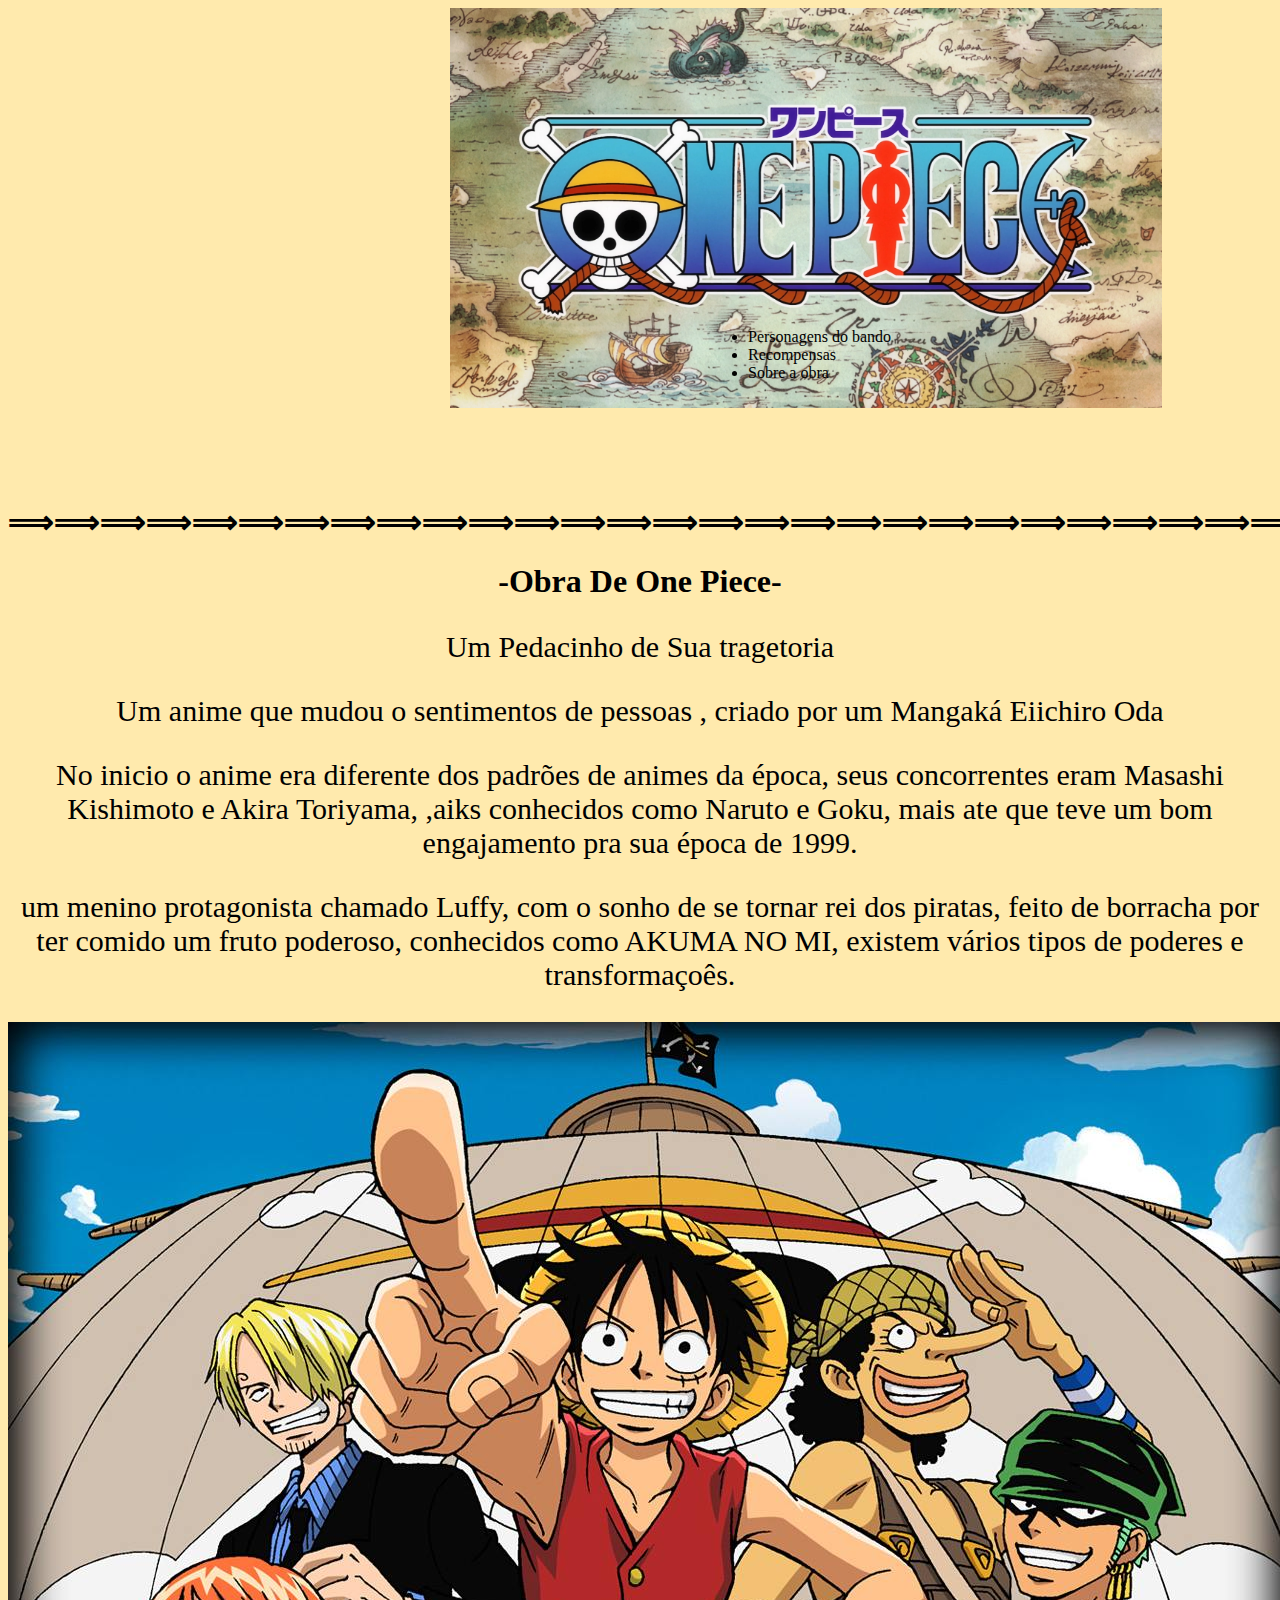
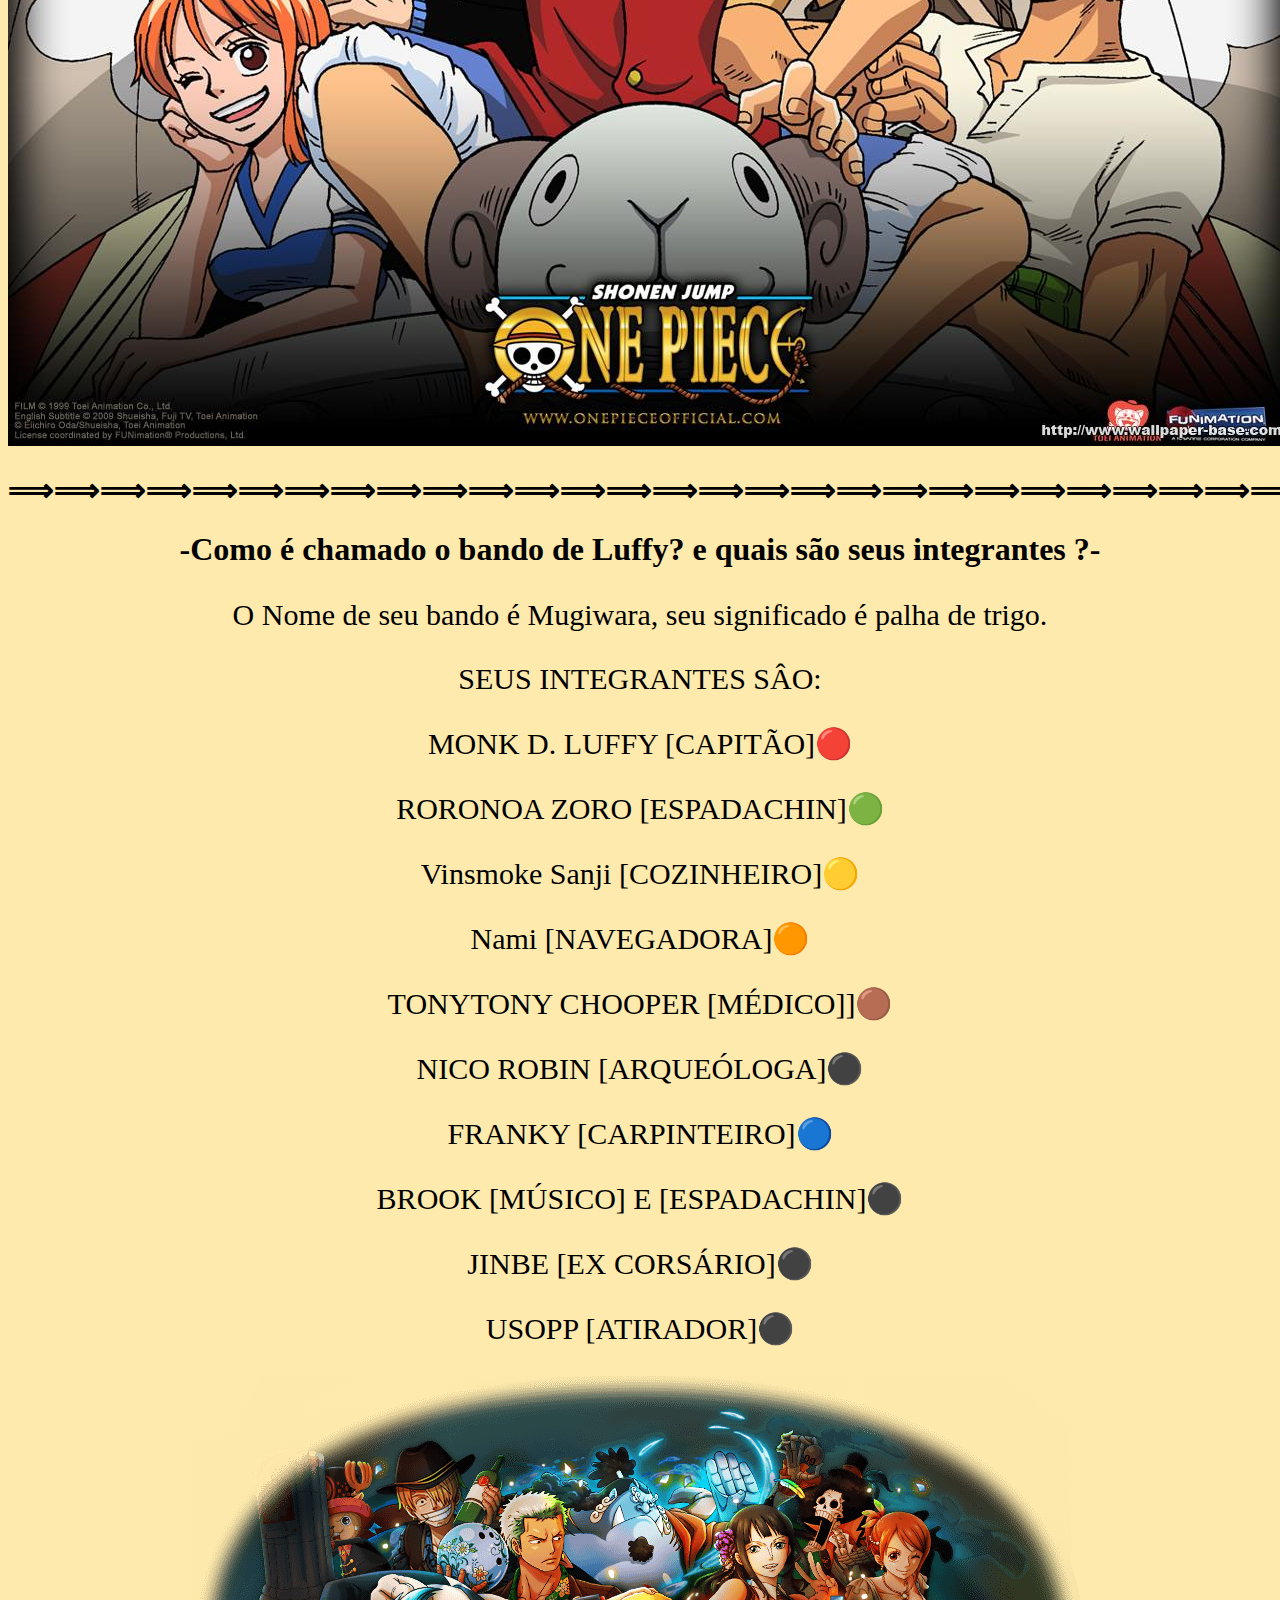
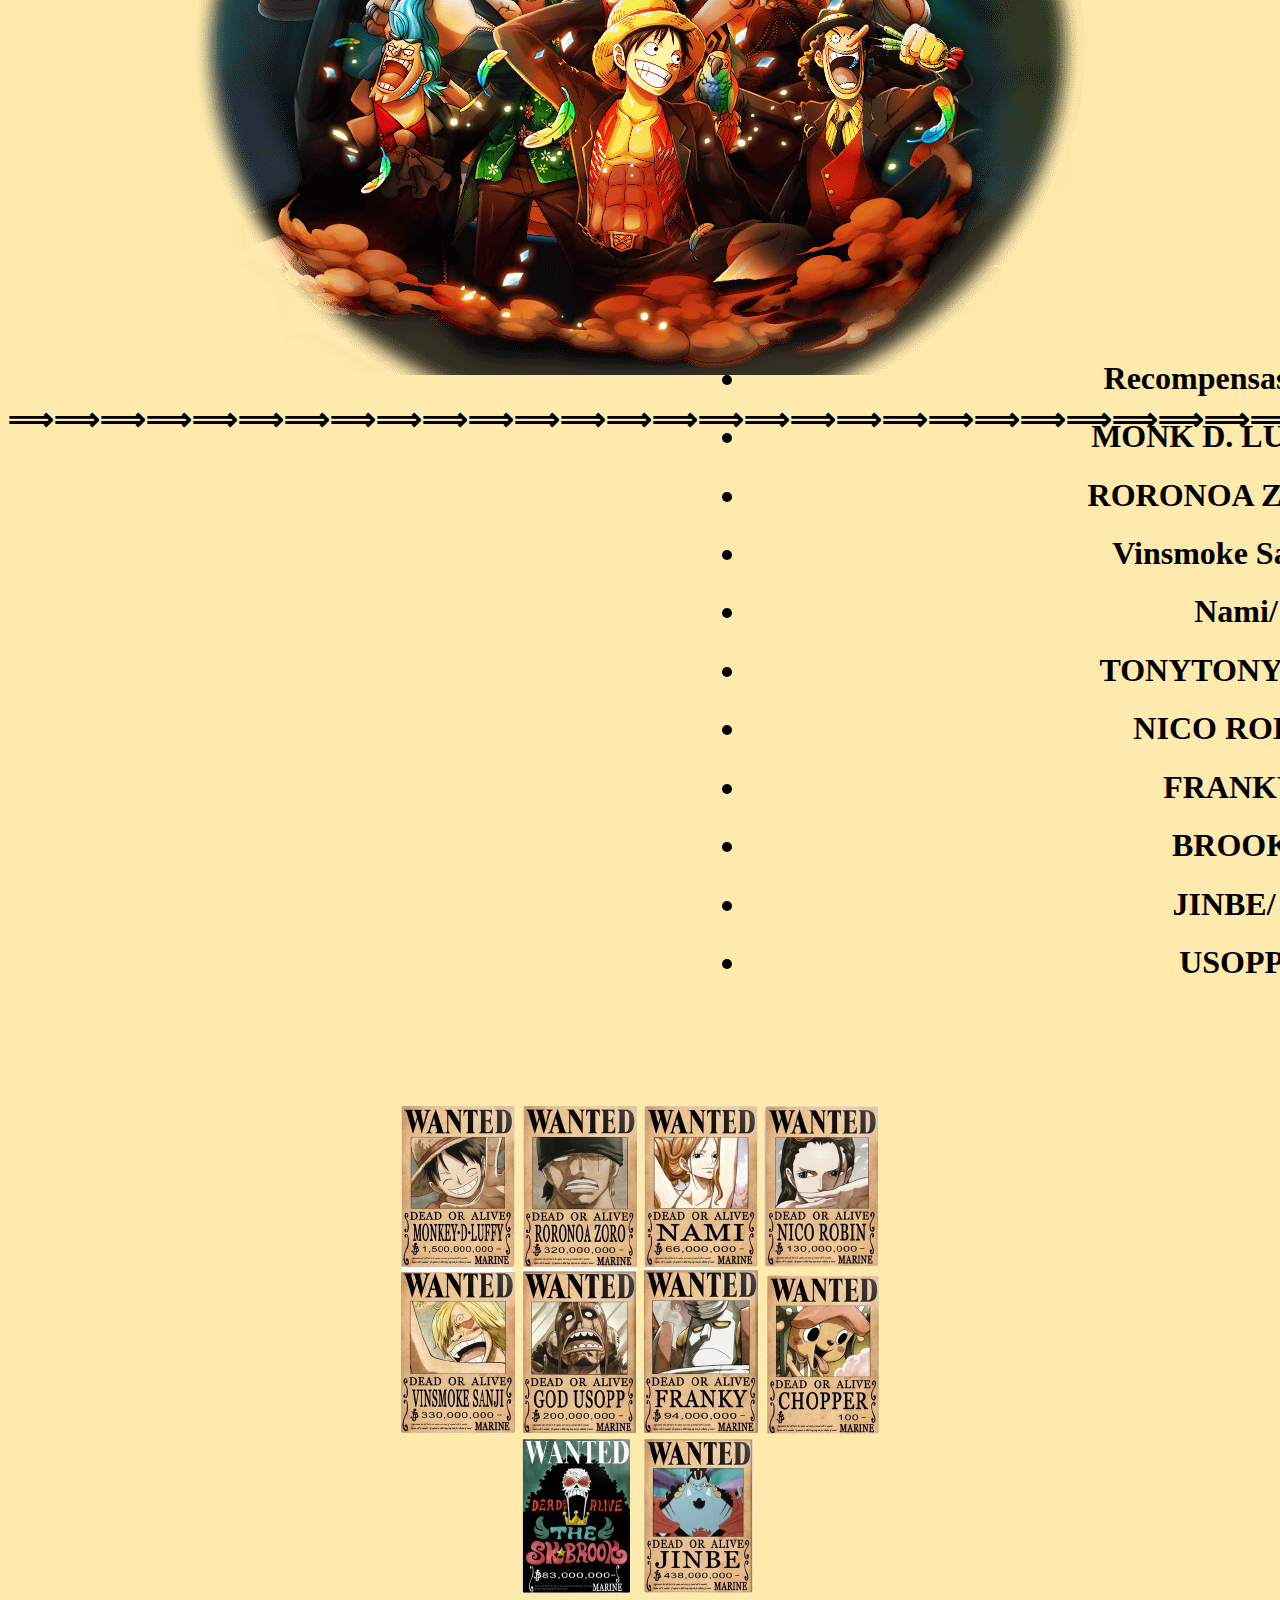
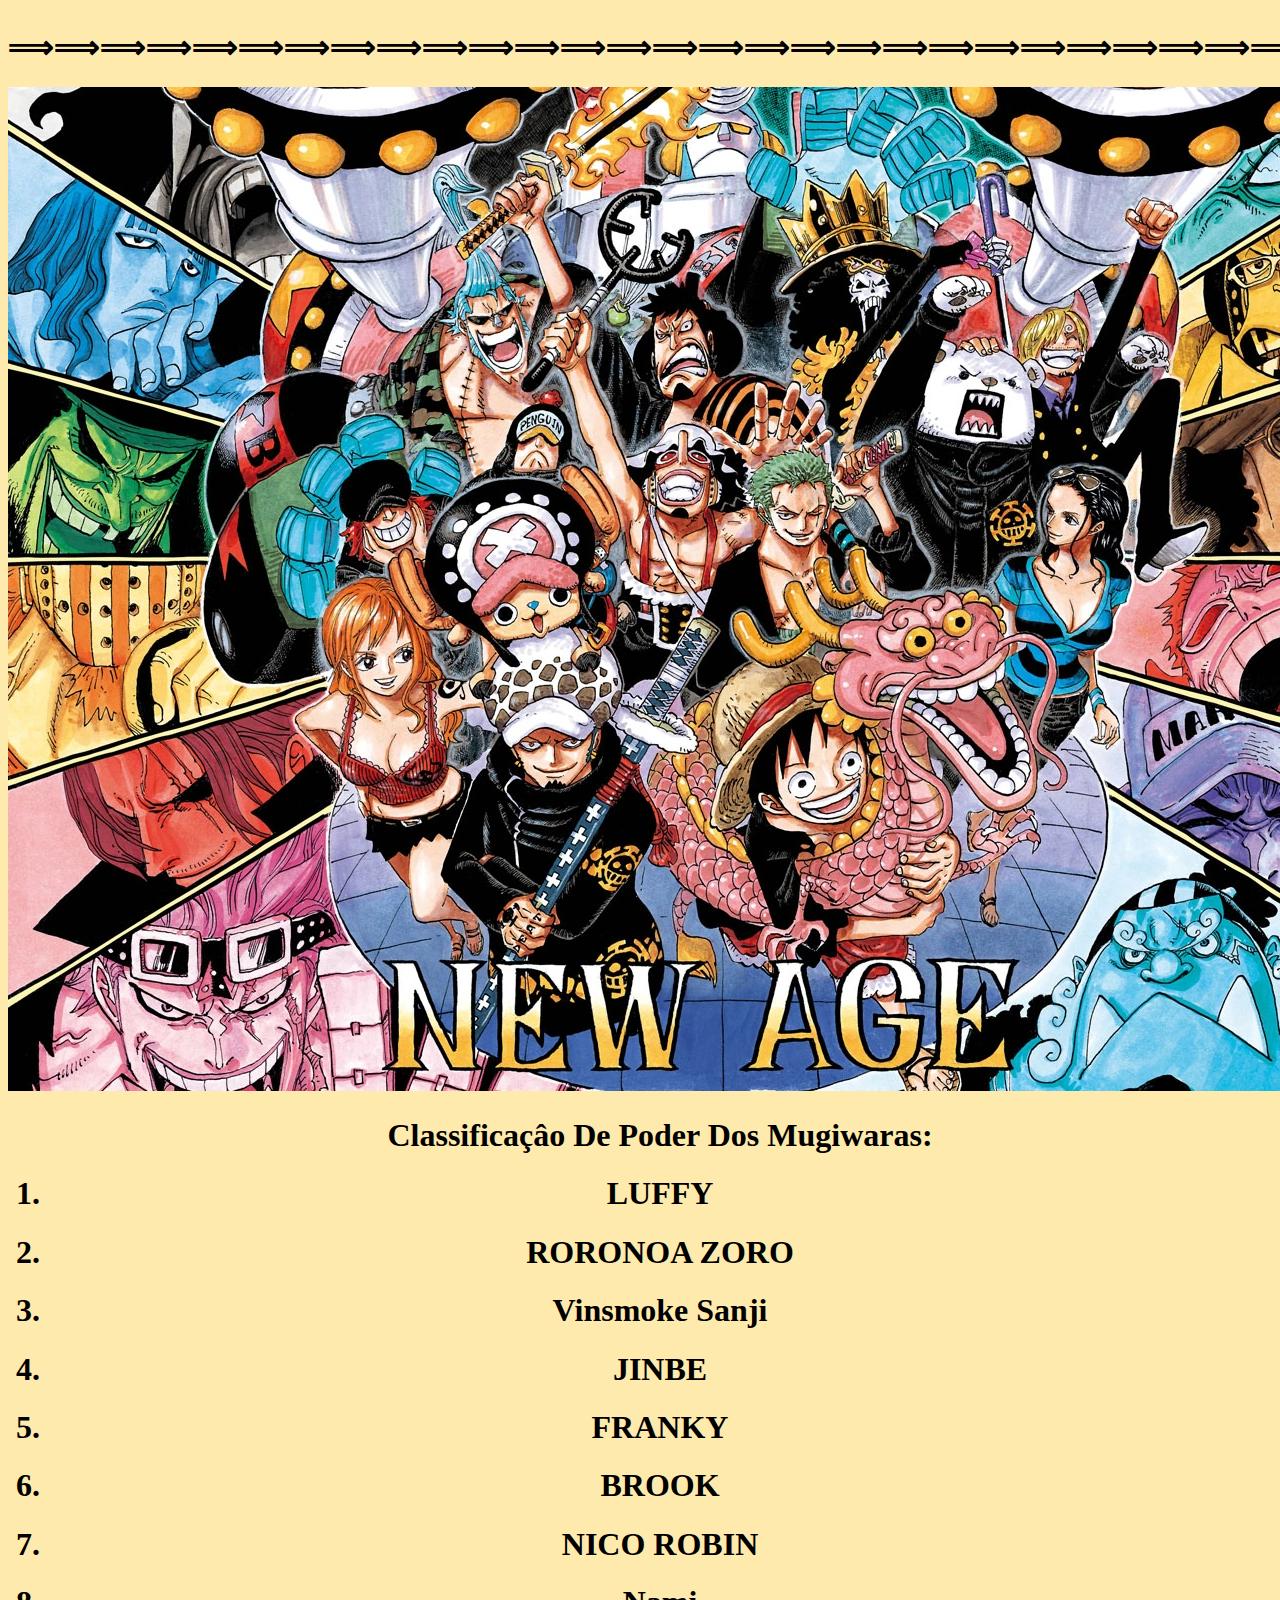
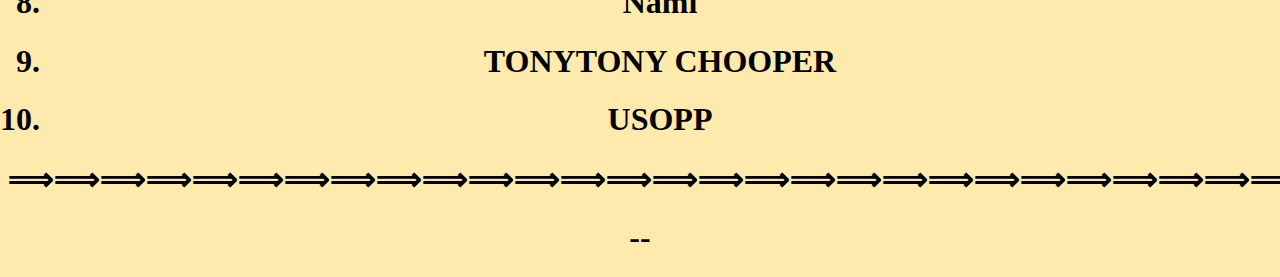
==== index.html @ fa50fbe5 "ed1seliga" ====
<!DOCTYPE html>
<html lang="en" dir="ltr">
  <head>
    <meta charset="utf-8">
    <title></title>
    <link rel="stylesheet" href="style.css">
  </head>
  <body>

     <img class="onepiece"src="OnePiecelogo.png" height="400";width="200" >
    <nav>
         <ul>
           <li>Personagens do bando</li>
           <li>Recompensas</li>
           <li>Sobre a obra</li>
        </ul>
    </nav>

                      <meta charset="utf-8">
                      <title>•|A Maior Criaçâo🎯‍|•</title>
                      <link rel="stylesheet " href="style.css">
    </head>

         <body>
       <h1>⟹⟹⟹⟹⟹⟹⟹⟹⟹⟹⟹⟹⟹⟹⟹⟹⟹⟹⟹⟹⟹⟹⟹⟹⟹⟹⟹⟹⟹⟹⟹⟹⟹⟹⟹⟹⟹⟹⟹⟹⟹⟹⟹⟹⟹⟹⟹⟹⟹⟹⟹⟹⟹⟹⟹⟹⟹⟹⟹⟹⟹⟹⟹⟹⟹⟹⟹⟹⟹⟹⟹⟹⟹⟹⟹⟹⟹⟹⟹⟹⟹⟹⟹⟹⟹⟹⟹⟹⟹⟹⟹⟹⟹⟹⟹⟹⟹⟹⟹⟹⟹⟹⟹⟹⟹⟹⟹⟹⟹⟹s</h1>
              <center> <h1>-Obra De One Piece-</h1> <center>
              <p> Um Pedacinho de Sua tragetoria  </p>
               <p>Um anime que mudou o sentimentos de pessoas , criado por um Mangaká Eiichiro Oda </p>
                <p>No inicio o anime era diferente dos padrões de animes da época, seus concorrentes eram Masashi Kishimoto e Akira Toriyama, ,aiks conhecidos como Naruto e Goku, mais ate que teve um bom engajamento pra sua época de 1999. </p>
                 <p> um menino protagonista chamado Luffy, com o sonho de se tornar rei dos piratas, feito de borracha por ter comido um fruto poderoso, conhecidos como AKUMA NO MI, existem vários tipos de poderes e transformaçoês.</p>

         <center><img src="onepiece.jpg"></center>


    <h1>⟹⟹⟹⟹⟹⟹⟹⟹⟹⟹⟹⟹⟹⟹⟹⟹⟹⟹⟹⟹⟹⟹⟹⟹⟹⟹⟹⟹⟹⟹⟹⟹⟹⟹⟹⟹⟹⟹⟹⟹⟹⟹⟹⟹⟹⟹⟹⟹⟹⟹⟹⟹⟹⟹⟹⟹⟹⟹⟹⟹⟹⟹⟹⟹⟹⟹⟹⟹⟹⟹⟹⟹⟹⟹⟹⟹⟹⟹⟹⟹⟹⟹⟹⟹⟹⟹⟹⟹⟹⟹⟹⟹</h1>
               <h1> -Como é chamado o bando de Luffy? e quais são seus integrantes ?-</h1>
               <p> O Nome de seu bando é Mugiwara, seu significado é palha de trigo. </p>
               <p>SEUS INTEGRANTES SÂO:</p>
               <p>MONK D. LUFFY [CAPITÃO]🔴</p>
                <p>RORONOA ZORO [ESPADACHIN]🟢</p>
                 <p>Vinsmoke Sanji [COZINHEIRO]🟡 </p>
                  <p>Nami [NAVEGADORA]🟠</p>
                   <p>TONYTONY CHOOPER [MÉDICO]]🟤</p>
                    <p>NICO ROBIN [ARQUEÓLOGA]⚫️</p>
                     <p>FRANKY [CARPINTEIRO]🔵</p>
                      <p>BROOK [MÚSICO] E [ESPADACHIN]⚫️</p>
                       <p>JINBE [EX CORSÁRIO]⚫️</p>
                        <p>USOPP [ATIRADOR]⚫️</p>

          <center><img src="mugiwaras.jpg"></center>
           <h1>⟹⟹⟹⟹⟹⟹⟹⟹⟹⟹⟹⟹⟹⟹⟹⟹⟹⟹⟹⟹⟹⟹⟹⟹⟹⟹⟹⟹⟹⟹⟹⟹⟹⟹⟹⟹⟹⟹⟹⟹⟹⟹⟹⟹⟹⟹⟹⟹⟹⟹⟹⟹⟹⟹⟹⟹⟹⟹⟹⟹⟹⟹⟹⟹⟹⟹⟹⟹⟹⟹⟹⟹⟹⟹⟹⟹⟹⟹⟹⟹⟹⟹⟹⟹⟹⟹⟹⟹⟹</h1>


       <center><ul>

        <h1><li>Recompensas Dos Mugiwaras  Atuais:</li></h1>
                <h1><li>MONK D. LUFFY/     3.000.000.000Berry  </li></h1>
                <h1><li>RORONOA ZORO/      1.111.000.000Berry  </li></h1>
                <h1><li>Vinsmoke Sanji/    1.032.000.000Berry  </li></h1>
                <h1><li>Nami/              366.000.000Berry    </li></h1>
                <h1><li>TONYTONY CHOOPER/  1.000Berry          </li></h1>
                <h1><li>NICO ROBIN/        930.000.000Berry    </li></h1>
                <h1><li>FRANKY/            394.000.000Berry       </li></h1>
                <h1><li>BROOK/             383.000.000Berry      </li></h1>
                <h1><li>JINBE/             1.100.000.000Berry       </li></h1>
                <h1><li>USOPP/             500.000.000Berry        </li></h1>

          </ul><center>




             <!DOCTYPE html>
             <html lang="PT-br">
                  <head>
                      <meta charset="utf-8">
                      <title>•|A Maior Criaçâo🎯‍|•</title>
                       <link rel="stylesheet " href="style.css">

                  </head>

                  <body>



                  <center><img src="cartazes-removebg-preview.png" alt=""><center>

                  <h1>⟹⟹⟹⟹⟹⟹⟹⟹⟹⟹⟹⟹⟹⟹⟹⟹⟹⟹⟹⟹⟹⟹⟹⟹⟹⟹⟹⟹⟹⟹⟹⟹⟹⟹⟹⟹⟹⟹⟹⟹⟹⟹⟹⟹⟹⟹⟹⟹⟹⟹⟹⟹⟹⟹⟹⟹⟹⟹⟹⟹⟹⟹⟹⟹⟹⟹⟹⟹⟹⟹⟹⟹⟹⟹⟹⟹⟹⟹⟹⟹⟹⟹⟹⟹⟹⟹</h1>

                  <center><img src="força.jpg" alt=""><center>

                 <ol><h1>Classificaçâo De Poder Dos Mugiwaras:</h1>

                  <center> <h1><li>LUFFY</li></h1> <center>
                  <center><h1><li>RORONOA ZORO</li></h1><center>
                  <center><h1><li>Vinsmoke Sanji</li></h1><center>
                  <center><h1><li>JINBE</li></h1><center>
                  <center><h1><li>FRANKY</li></h1><center>
                  <center><h1><li>BROOK</li></h1><center>
                  <center><h1><li>NICO ROBIN</li></h1><center>
                  <center><h1><li>Nami</li></h1><center>
                  <center><h1><li>TONYTONY CHOOPER</li></h1><center>
                  <center><h1><li>USOPP</li></h1><center>

               </ol>

    <h1>⟹⟹⟹⟹⟹⟹⟹⟹⟹⟹⟹⟹⟹⟹⟹⟹⟹⟹⟹⟹⟹⟹⟹⟹⟹⟹⟹⟹⟹⟹⟹⟹⟹⟹⟹⟹⟹⟹⟹⟹⟹⟹⟹⟹⟹⟹⟹⟹⟹⟹⟹⟹⟹⟹⟹⟹⟹⟹⟹⟹⟹⟹⟹⟹⟹⟹⟹⟹⟹⟹⟹⟹⟹⟹⟹⟹⟹⟹⟹⟹⟹⟹⟹⟹⟹⟹⟹⟹⟹⟹⟹⟹⟹</h1>

























                    <p style="font-size: 20px; text-align: center"></ p>
                    <h1 style="text-align: center ">--</h1>











  </body>
</html>
---- style.css ----
body{
  background: #ffeaad
}


p{
font-size: 30px;
text-align: center;
}
.onepiece{
  margin-left: 35%
}
ul li{
  position: relative;
  left: 700px;
  bottom: 100px;
}
---- style.css ----
body{
  background: #ffeaad
}


p{
font-size: 30px;
text-align: center;
}
.onepiece{
  margin-left: 35%
}
ul li{
  position: relative;
  left: 700px;
  bottom: 100px;
}
---- style.css ----
body{
  background: #ffeaad
}


p{
font-size: 30px;
text-align: center;
}
.onepiece{
  margin-left: 35%
}
ul li{
  position: relative;
  left: 700px;
  bottom: 100px;
}
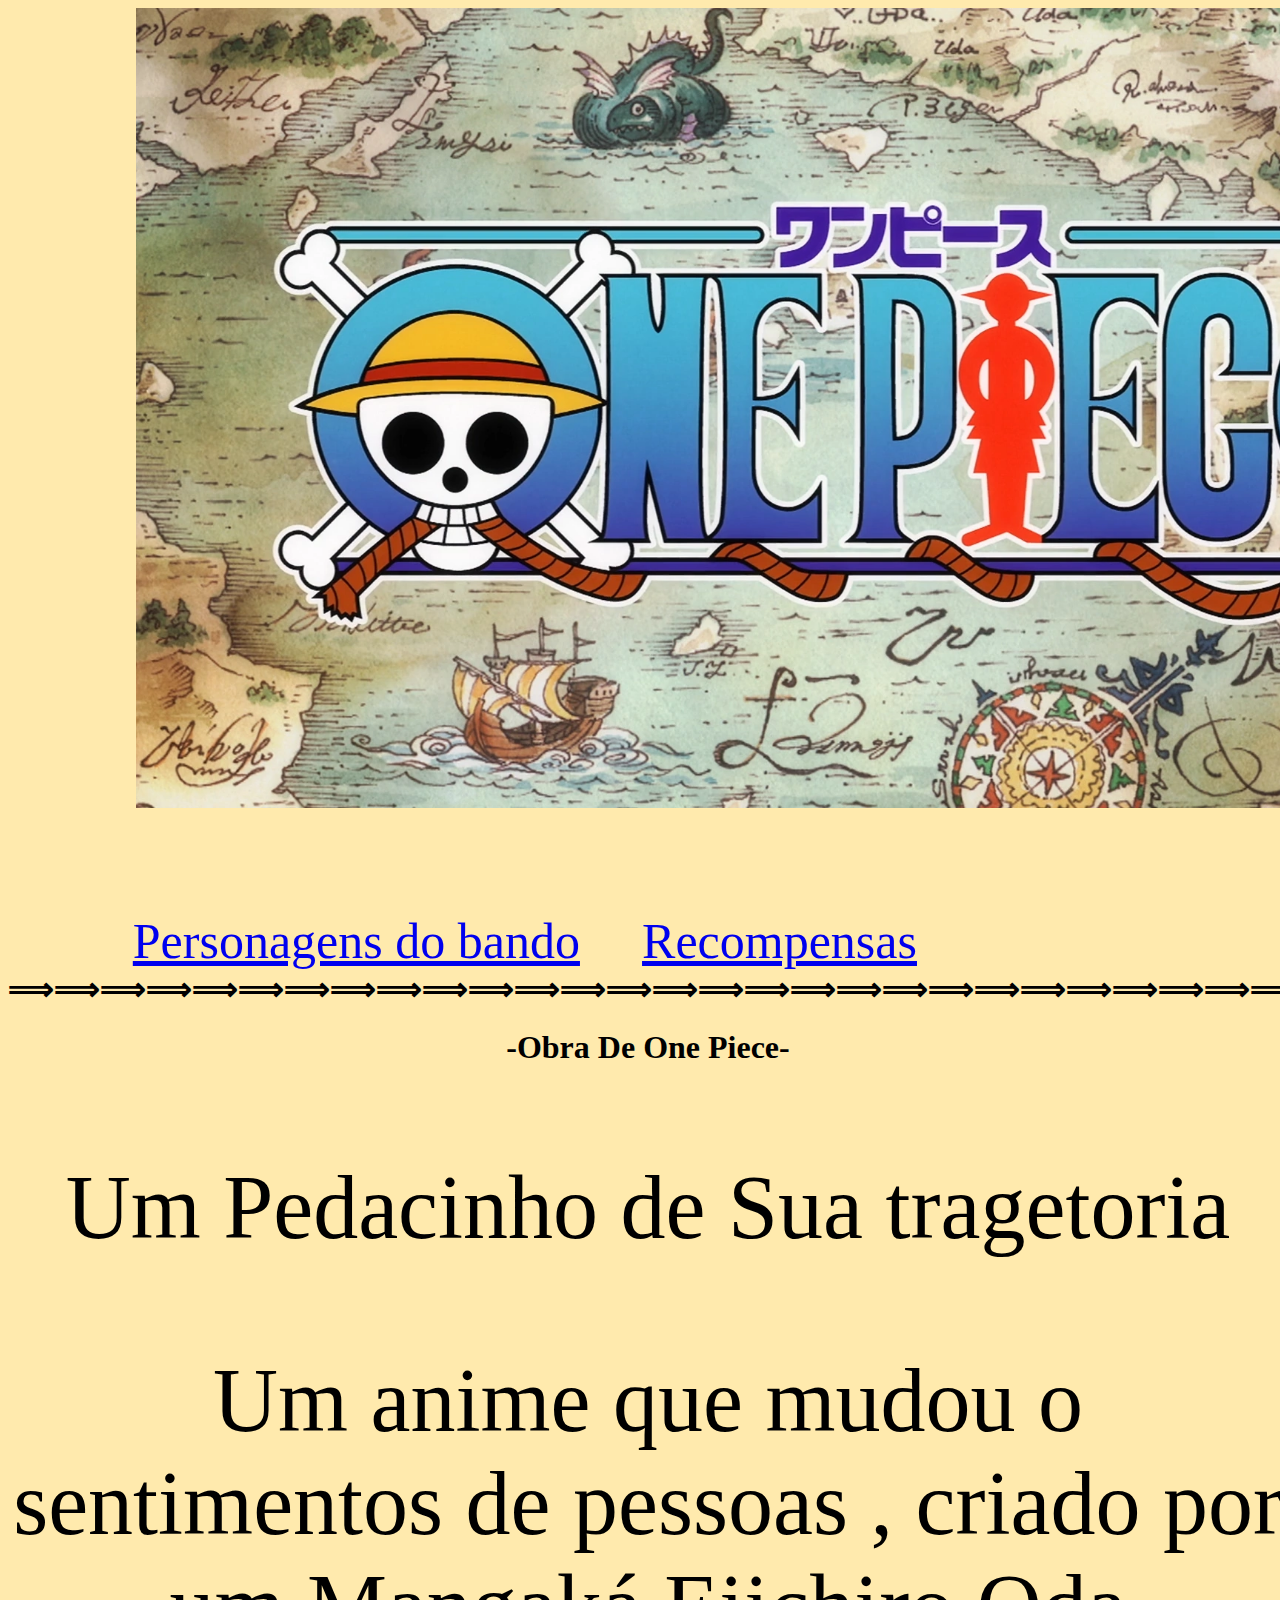
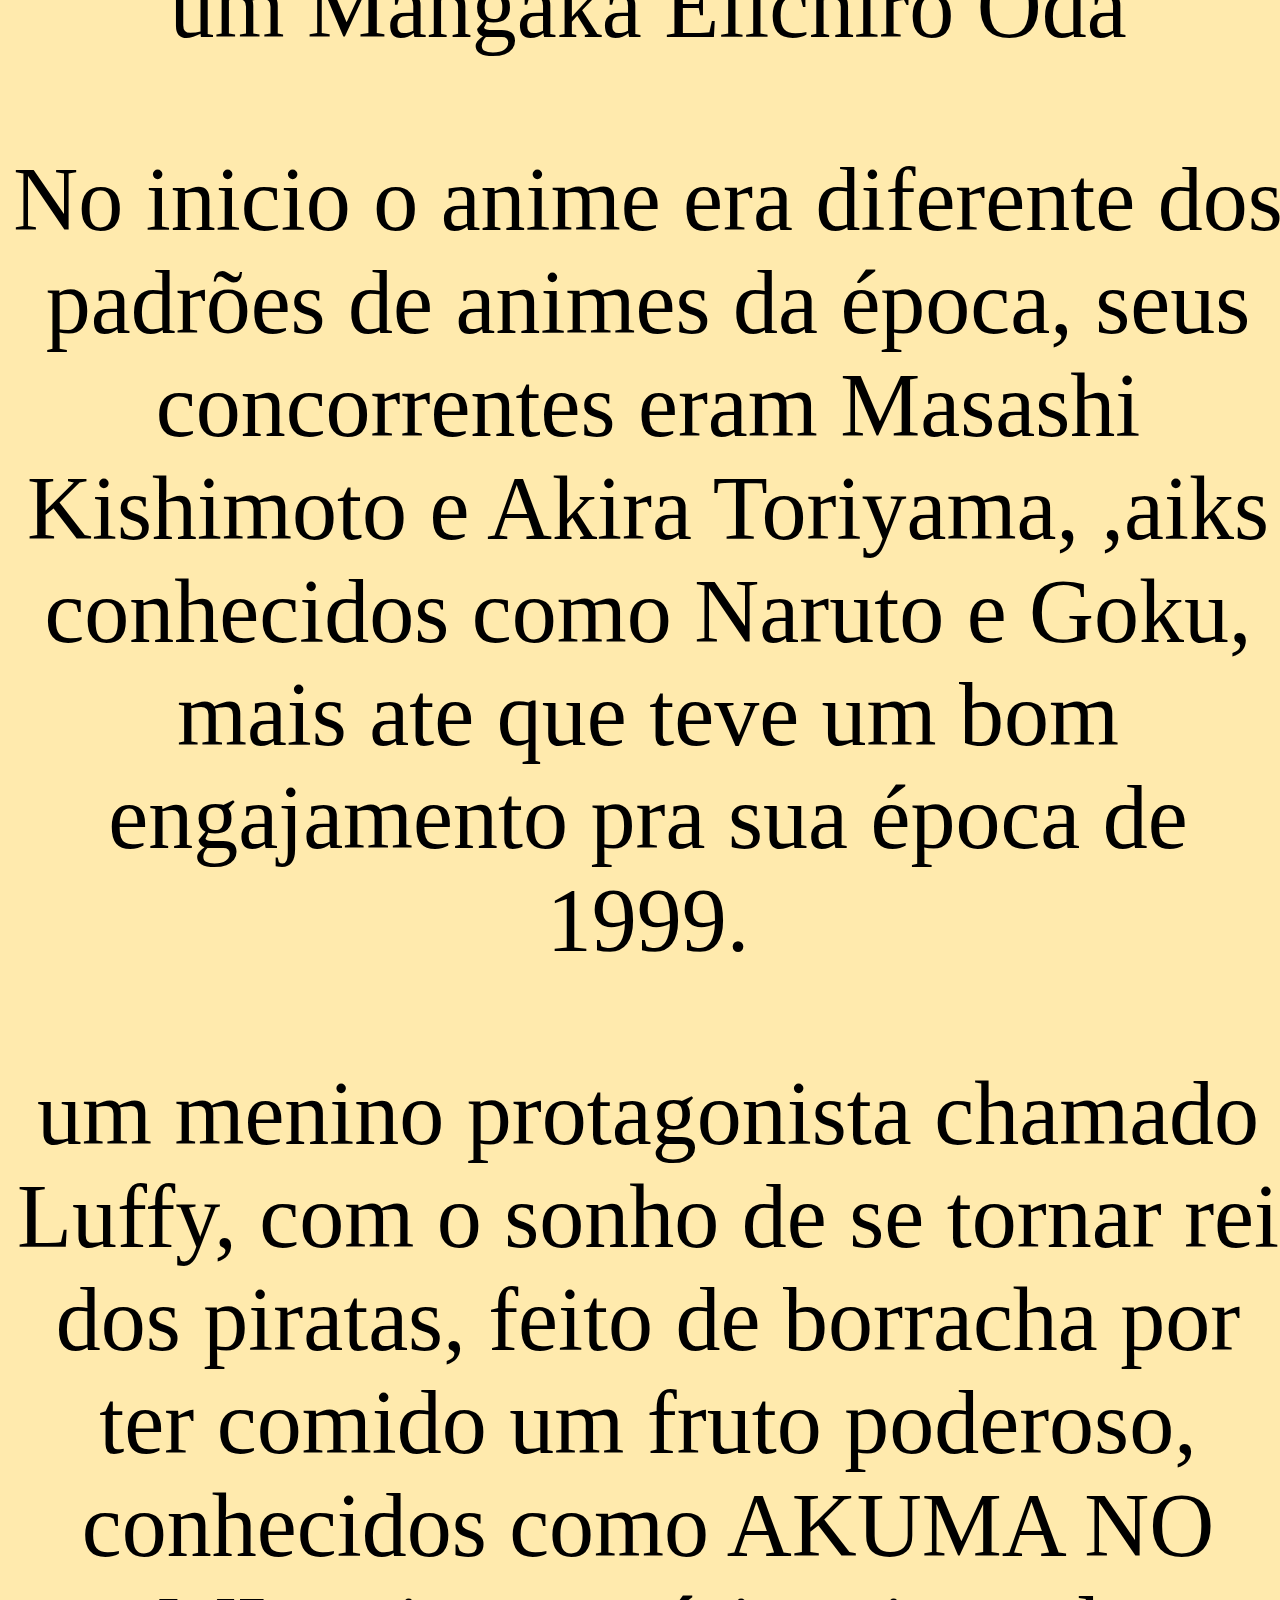
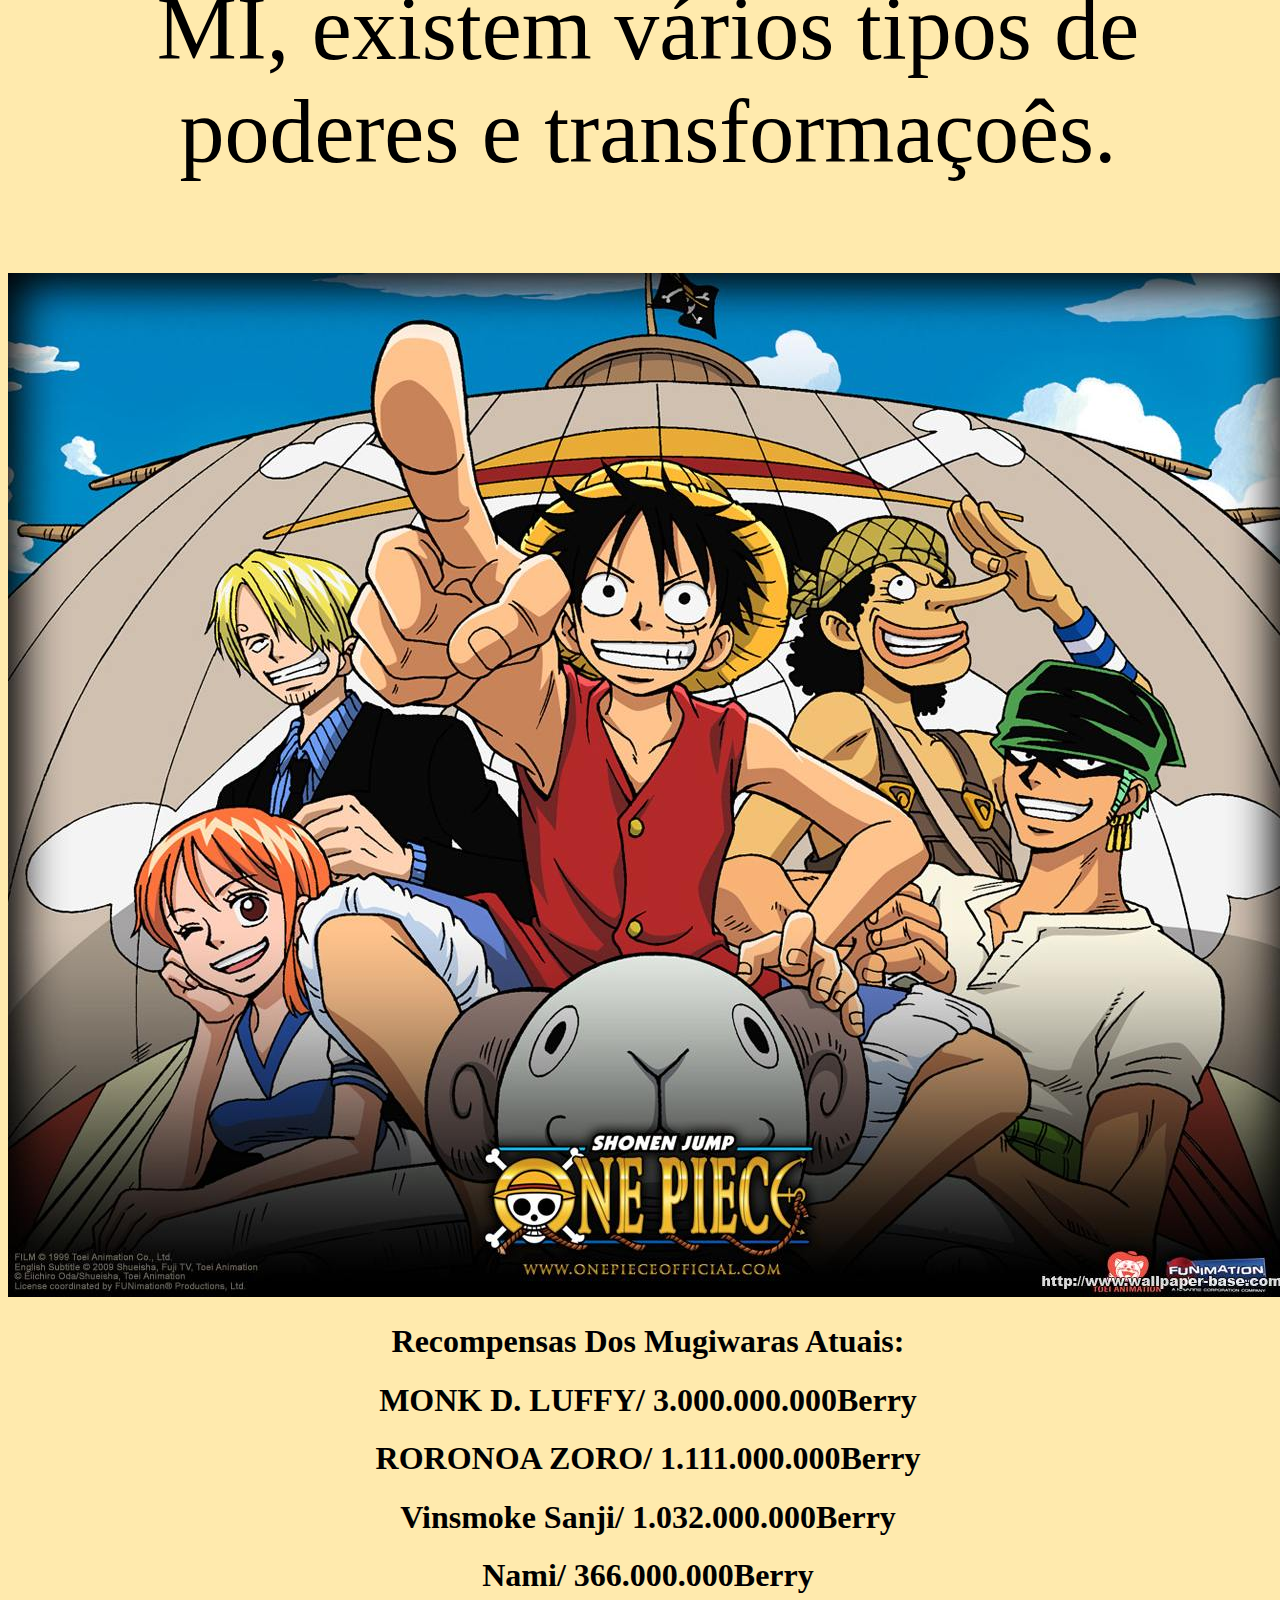
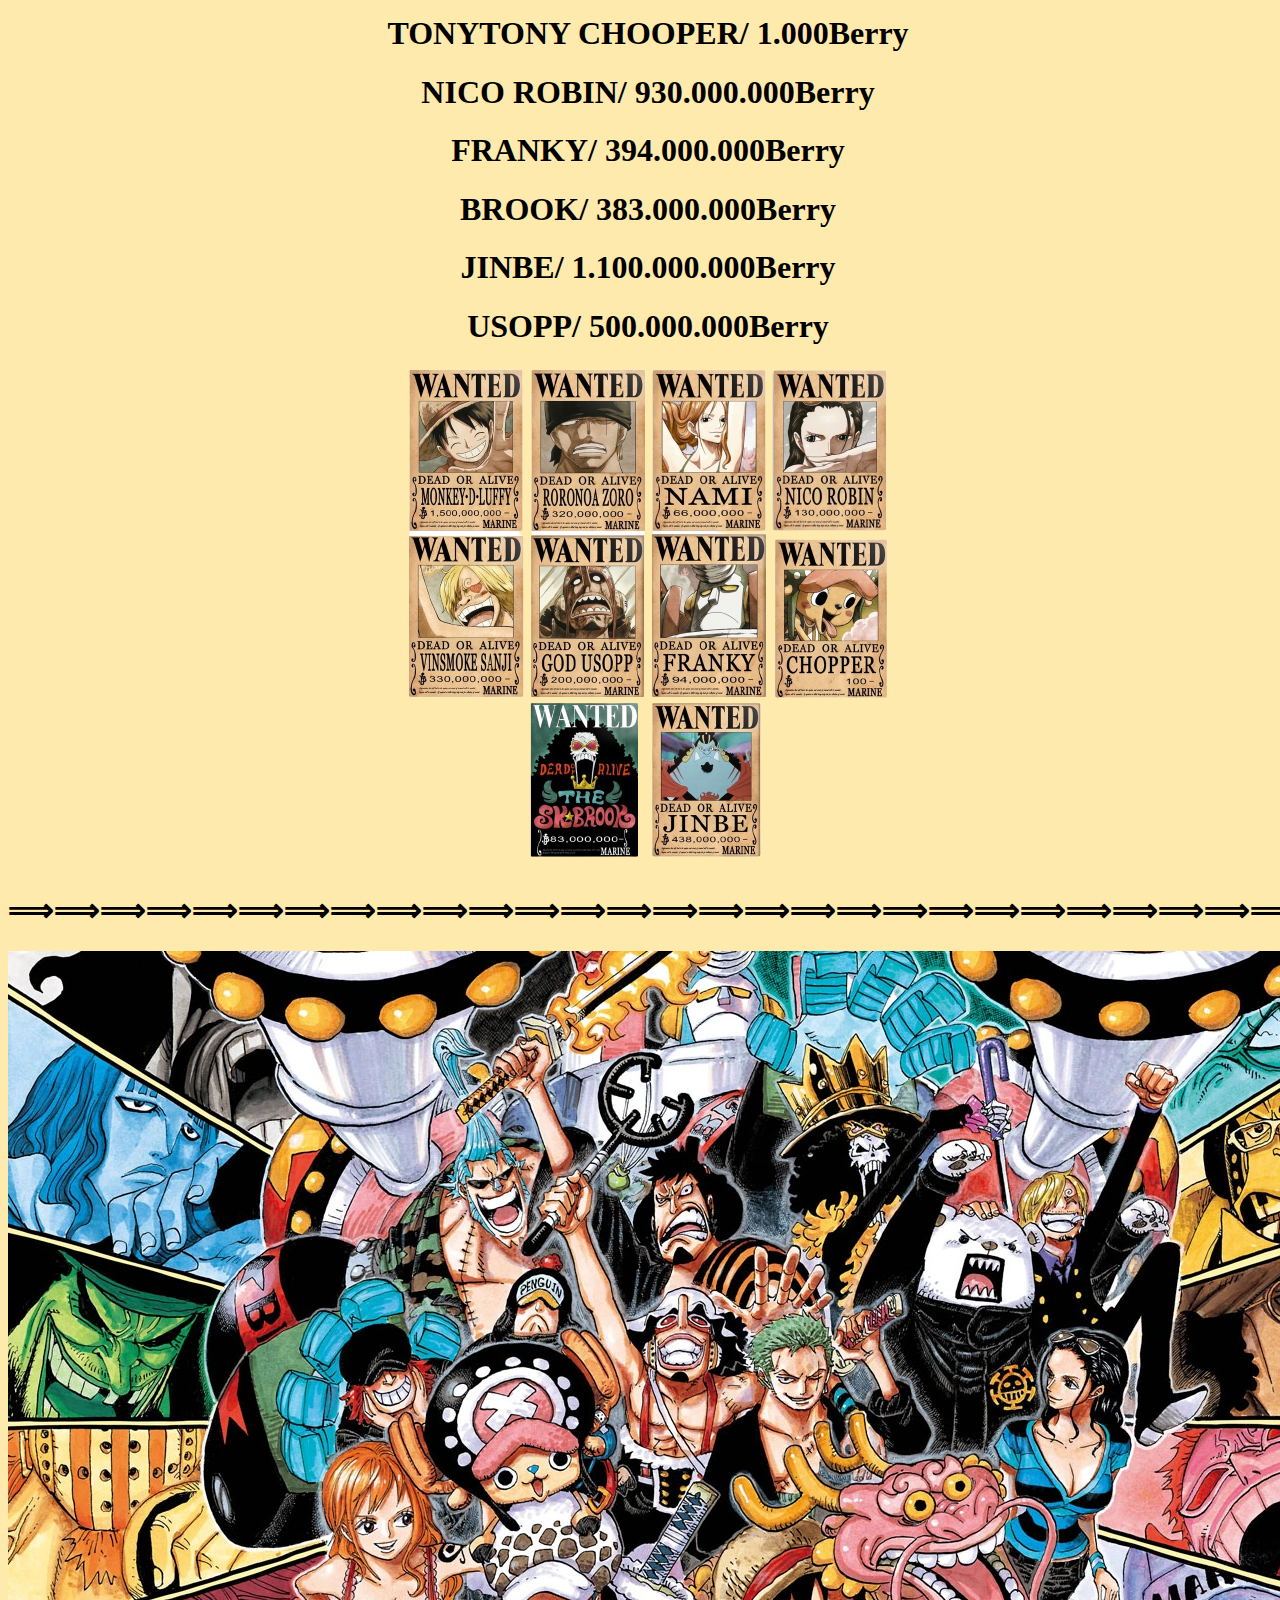
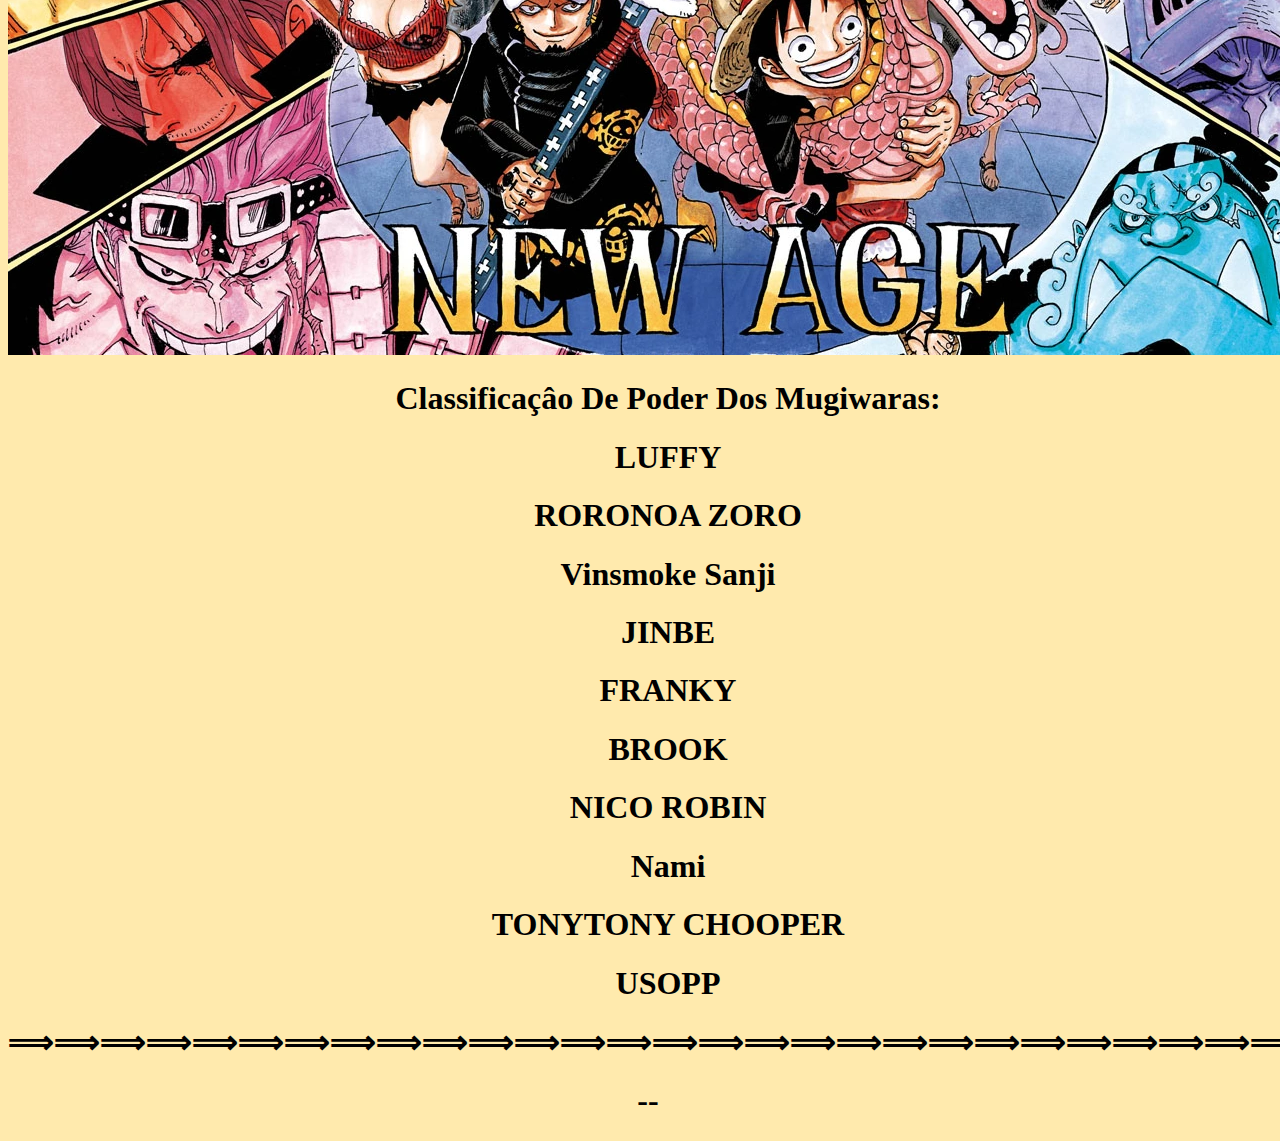
==== commit 729b3b6d: "se liha haaron" ====
--- a/index.html
+++ b/index.html
@@ -2,109 +2,74 @@
 <html lang="en" dir="ltr">
   <head>
     <meta charset="utf-8">
-    <title></title>
+    <title>onepiece</title>
     <link rel="stylesheet" href="style.css">
   </head>
   <body>
+<header>
 
-     <img class="onepiece"src="OnePiecelogo.png" height="400";width="200" >
+    <img class="onepiece"src="OnePiecelogo.png" height="800";width="500" >
     <nav>
-         <ul>
-           <li>Personagens do bando</li>
-           <li>Recompensas</li>
-           <li>Sobre a obra</li>
-        </ul>
+        <ul>
+          <li><a href="personagem.html">Personagens do bando</a></li>
+          <li><a href="Recompensas.html">Recompensas</a></li>
+    
+       </ul>
     </nav>
+</header>
 
-                      <meta charset="utf-8">
-                      <title>•|A Maior Criaçâo🎯‍|•</title>
-                      <link rel="stylesheet " href="style.css">
-    </head>
+         <h1>⟹⟹⟹⟹⟹⟹⟹⟹⟹⟹⟹⟹⟹⟹⟹⟹⟹⟹⟹⟹⟹⟹⟹⟹⟹⟹⟹⟹⟹⟹⟹⟹⟹⟹⟹⟹⟹⟹⟹⟹⟹⟹⟹⟹⟹⟹⟹⟹⟹⟹⟹⟹⟹⟹⟹⟹⟹⟹⟹⟹⟹⟹⟹⟹⟹⟹⟹⟹⟹⟹⟹⟹⟹⟹⟹⟹⟹⟹⟹⟹⟹⟹⟹⟹⟹⟹⟹⟹⟹⟹⟹⟹⟹⟹⟹⟹⟹⟹⟹⟹⟹⟹⟹⟹⟹⟹⟹⟹⟹⟹s</h1>
+             <center> <h1>-Obra De One Piece-</h1> <center>
+             <p> Um Pedacinho de Sua tragetoria  </p>
+             <p>Um anime que mudou o sentimentos de pessoas , criado por um Mangaká Eiichiro Oda </p>
+             <p>No inicio o anime era diferente dos padrões de animes da época, seus concorrentes eram Masashi Kishimoto e Akira Toriyama, ,aiks conhecidos como Naruto e Goku, mais ate que teve um bom engajamento pra sua época de 1999. </p>
+             <p> um menino protagonista chamado Luffy, com o sonho de se tornar rei dos piratas, feito de borracha por ter comido um fruto poderoso, conhecidos como AKUMA NO MI, existem vários tipos de poderes e transformaçoês.</p>
 
-         <body>
-       <h1>⟹⟹⟹⟹⟹⟹⟹⟹⟹⟹⟹⟹⟹⟹⟹⟹⟹⟹⟹⟹⟹⟹⟹⟹⟹⟹⟹⟹⟹⟹⟹⟹⟹⟹⟹⟹⟹⟹⟹⟹⟹⟹⟹⟹⟹⟹⟹⟹⟹⟹⟹⟹⟹⟹⟹⟹⟹⟹⟹⟹⟹⟹⟹⟹⟹⟹⟹⟹⟹⟹⟹⟹⟹⟹⟹⟹⟹⟹⟹⟹⟹⟹⟹⟹⟹⟹⟹⟹⟹⟹⟹⟹⟹⟹⟹⟹⟹⟹⟹⟹⟹⟹⟹⟹⟹⟹⟹⟹⟹⟹s</h1>
-              <center> <h1>-Obra De One Piece-</h1> <center>
-              <p> Um Pedacinho de Sua tragetoria  </p>
-               <p>Um anime que mudou o sentimentos de pessoas , criado por um Mangaká Eiichiro Oda </p>
-                <p>No inicio o anime era diferente dos padrões de animes da época, seus concorrentes eram Masashi Kishimoto e Akira Toriyama, ,aiks conhecidos como Naruto e Goku, mais ate que teve um bom engajamento pra sua época de 1999. </p>
-                 <p> um menino protagonista chamado Luffy, com o sonho de se tornar rei dos piratas, feito de borracha por ter comido um fruto poderoso, conhecidos como AKUMA NO MI, existem vários tipos de poderes e transformaçoês.</p>
-
-         <center><img src="onepiece.jpg"></center>
+        <center><img src="onepiece.jpg"></center>
 
 
-    <h1>⟹⟹⟹⟹⟹⟹⟹⟹⟹⟹⟹⟹⟹⟹⟹⟹⟹⟹⟹⟹⟹⟹⟹⟹⟹⟹⟹⟹⟹⟹⟹⟹⟹⟹⟹⟹⟹⟹⟹⟹⟹⟹⟹⟹⟹⟹⟹⟹⟹⟹⟹⟹⟹⟹⟹⟹⟹⟹⟹⟹⟹⟹⟹⟹⟹⟹⟹⟹⟹⟹⟹⟹⟹⟹⟹⟹⟹⟹⟹⟹⟹⟹⟹⟹⟹⟹⟹⟹⟹⟹⟹⟹</h1>
-               <h1> -Como é chamado o bando de Luffy? e quais são seus integrantes ?-</h1>
-               <p> O Nome de seu bando é Mugiwara, seu significado é palha de trigo. </p>
-               <p>SEUS INTEGRANTES SÂO:</p>
-               <p>MONK D. LUFFY [CAPITÃO]🔴</p>
-                <p>RORONOA ZORO [ESPADACHIN]🟢</p>
-                 <p>Vinsmoke Sanji [COZINHEIRO]🟡 </p>
-                  <p>Nami [NAVEGADORA]🟠</p>
-                   <p>TONYTONY CHOOPER [MÉDICO]]🟤</p>
-                    <p>NICO ROBIN [ARQUEÓLOGA]⚫️</p>
-                     <p>FRANKY [CARPINTEIRO]🔵</p>
-                      <p>BROOK [MÚSICO] E [ESPADACHIN]⚫️</p>
-                       <p>JINBE [EX CORSÁRIO]⚫️</p>
-                        <p>USOPP [ATIRADOR]⚫️</p>
+               <h1><li>Recompensas Dos Mugiwaras  Atuais:</li></h1>
+               <h1><li>MONK D. LUFFY/     3.000.000.000Berry  </li></h1>
+               <h1><li>RORONOA ZORO/      1.111.000.000Berry  </li></h1>
+               <h1><li>Vinsmoke Sanji/    1.032.000.000Berry  </li></h1>
+               <h1><li>Nami/              366.000.000Berry    </li></h1>
+               <h1><li>TONYTONY CHOOPER/  1.000Berry          </li></h1>
+               <h1><li>NICO ROBIN/        930.000.000Berry    </li></h1>
+               <h1><li>FRANKY/            394.000.000Berry       </li></h1>
+               <h1><li>BROOK/             383.000.000Berry      </li></h1>
+               <h1><li>JINBE/             1.100.000.000Berry       </li></h1>
+               <h1><li>USOPP/             500.000.000Berry        </li></h1>
 
-          <center><img src="mugiwaras.jpg"></center>
-           <h1>⟹⟹⟹⟹⟹⟹⟹⟹⟹⟹⟹⟹⟹⟹⟹⟹⟹⟹⟹⟹⟹⟹⟹⟹⟹⟹⟹⟹⟹⟹⟹⟹⟹⟹⟹⟹⟹⟹⟹⟹⟹⟹⟹⟹⟹⟹⟹⟹⟹⟹⟹⟹⟹⟹⟹⟹⟹⟹⟹⟹⟹⟹⟹⟹⟹⟹⟹⟹⟹⟹⟹⟹⟹⟹⟹⟹⟹⟹⟹⟹⟹⟹⟹⟹⟹⟹⟹⟹⟹</h1>
-
-
-       <center><ul>
-
-        <h1><li>Recompensas Dos Mugiwaras  Atuais:</li></h1>
-                <h1><li>MONK D. LUFFY/     3.000.000.000Berry  </li></h1>
-                <h1><li>RORONOA ZORO/      1.111.000.000Berry  </li></h1>
-                <h1><li>Vinsmoke Sanji/    1.032.000.000Berry  </li></h1>
-                <h1><li>Nami/              366.000.000Berry    </li></h1>
-                <h1><li>TONYTONY CHOOPER/  1.000Berry          </li></h1>
-                <h1><li>NICO ROBIN/        930.000.000Berry    </li></h1>
-                <h1><li>FRANKY/            394.000.000Berry       </li></h1>
-                <h1><li>BROOK/             383.000.000Berry      </li></h1>
-                <h1><li>JINBE/             1.100.000.000Berry       </li></h1>
-                <h1><li>USOPP/             500.000.000Berry        </li></h1>
-
-          </ul><center>
+        <center>
 
 
 
 
-             <!DOCTYPE html>
-             <html lang="PT-br">
-                  <head>
-                      <meta charset="utf-8">
-                      <title>•|A Maior Criaçâo🎯‍|•</title>
-                       <link rel="stylesheet " href="style.css">
-
-                  </head>
-
-                  <body>
 
 
 
-                  <center><img src="cartazes-removebg-preview.png" alt=""><center>
+                 <center><img src="cartazes-removebg-preview.png" alt=""><center>
 
-                  <h1>⟹⟹⟹⟹⟹⟹⟹⟹⟹⟹⟹⟹⟹⟹⟹⟹⟹⟹⟹⟹⟹⟹⟹⟹⟹⟹⟹⟹⟹⟹⟹⟹⟹⟹⟹⟹⟹⟹⟹⟹⟹⟹⟹⟹⟹⟹⟹⟹⟹⟹⟹⟹⟹⟹⟹⟹⟹⟹⟹⟹⟹⟹⟹⟹⟹⟹⟹⟹⟹⟹⟹⟹⟹⟹⟹⟹⟹⟹⟹⟹⟹⟹⟹⟹⟹⟹</h1>
+                 <h1>⟹⟹⟹⟹⟹⟹⟹⟹⟹⟹⟹⟹⟹⟹⟹⟹⟹⟹⟹⟹⟹⟹⟹⟹⟹⟹⟹⟹⟹⟹⟹⟹⟹⟹⟹⟹⟹⟹⟹⟹⟹⟹⟹⟹⟹⟹⟹⟹⟹⟹⟹⟹⟹⟹⟹⟹⟹⟹⟹⟹⟹⟹⟹⟹⟹⟹⟹⟹⟹⟹⟹⟹⟹⟹⟹⟹⟹⟹⟹⟹⟹⟹⟹⟹⟹⟹</h1>
 
-                  <center><img src="força.jpg" alt=""><center>
+                 <center><img src="força.jpg" alt=""><center>
 
-                 <ol><h1>Classificaçâo De Poder Dos Mugiwaras:</h1>
+                <ol><h1>Classificaçâo De Poder Dos Mugiwaras:</h1>
 
-                  <center> <h1><li>LUFFY</li></h1> <center>
-                  <center><h1><li>RORONOA ZORO</li></h1><center>
-                  <center><h1><li>Vinsmoke Sanji</li></h1><center>
-                  <center><h1><li>JINBE</li></h1><center>
-                  <center><h1><li>FRANKY</li></h1><center>
-                  <center><h1><li>BROOK</li></h1><center>
-                  <center><h1><li>NICO ROBIN</li></h1><center>
-                  <center><h1><li>Nami</li></h1><center>
-                  <center><h1><li>TONYTONY CHOOPER</li></h1><center>
-                  <center><h1><li>USOPP</li></h1><center>
+                 <center> <h1><li>LUFFY</li></h1> <center>
+                 <center><h1><li>RORONOA ZORO</li></h1><center>
+                 <center><h1><li>Vinsmoke Sanji</li></h1><center>
+                 <center><h1><li>JINBE</li></h1><center>
+                 <center><h1><li>FRANKY</li></h1><center>
+                 <center><h1><li>BROOK</li></h1><center>
+                 <center><h1><li>NICO ROBIN</li></h1><center>
+                 <center><h1><li>Nami</li></h1><center>
+                 <center><h1><li>TONYTONY CHOOPER</li></h1><center>
+                 <center><h1><li>USOPP</li></h1><center>
 
-               </ol>
+              </ol>
 
-    <h1>⟹⟹⟹⟹⟹⟹⟹⟹⟹⟹⟹⟹⟹⟹⟹⟹⟹⟹⟹⟹⟹⟹⟹⟹⟹⟹⟹⟹⟹⟹⟹⟹⟹⟹⟹⟹⟹⟹⟹⟹⟹⟹⟹⟹⟹⟹⟹⟹⟹⟹⟹⟹⟹⟹⟹⟹⟹⟹⟹⟹⟹⟹⟹⟹⟹⟹⟹⟹⟹⟹⟹⟹⟹⟹⟹⟹⟹⟹⟹⟹⟹⟹⟹⟹⟹⟹⟹⟹⟹⟹⟹⟹⟹</h1>
+        <h1>⟹⟹⟹⟹⟹⟹⟹⟹⟹⟹⟹⟹⟹⟹⟹⟹⟹⟹⟹⟹⟹⟹⟹⟹⟹⟹⟹⟹⟹⟹⟹⟹⟹⟹⟹⟹⟹⟹⟹⟹⟹⟹⟹⟹⟹⟹⟹⟹⟹⟹⟹⟹⟹⟹⟹⟹⟹⟹⟹⟹⟹⟹⟹⟹⟹⟹⟹⟹⟹⟹⟹⟹⟹⟹⟹⟹⟹⟹⟹⟹⟹⟹⟹⟹⟹⟹⟹⟹⟹⟹⟹⟹⟹</h1>
 
 
 
@@ -124,24 +89,10 @@
 
 
 
+                   <p style="font-size: 20px; text-align: center"></ p>
+                   <h1 style="text-align: center ">--</h1>
 
 
 
-
-
-
-                    <p style="font-size: 20px; text-align: center"></ p>
-                    <h1 style="text-align: center ">--</h1>
-
-
-
-
-
-
-
-
-
-
-
-  </body>
+ </body>
 </html>
--- a/style.css
+++ b/style.css
@@ -1,17 +1,26 @@
-body{
+body {
+width: 100%;
   background: #ffeaad
 }
 
-
-p{
-font-size: 30px;
+p {
+font-size: 90px;
 text-align: center;
 }
 .onepiece{
-  margin-left: 35%
+  margin-left: 10%;
+
 }
-ul li{
-  position: relative;
-  left: 700px;
-  bottom: 100px;
+
+nav{
+position: relative;
+top: 50px;
+left: 60px;
+font-size: 50px;
 }
+
+li{
+  display: inline;
+  padding: 2%
+
+}
